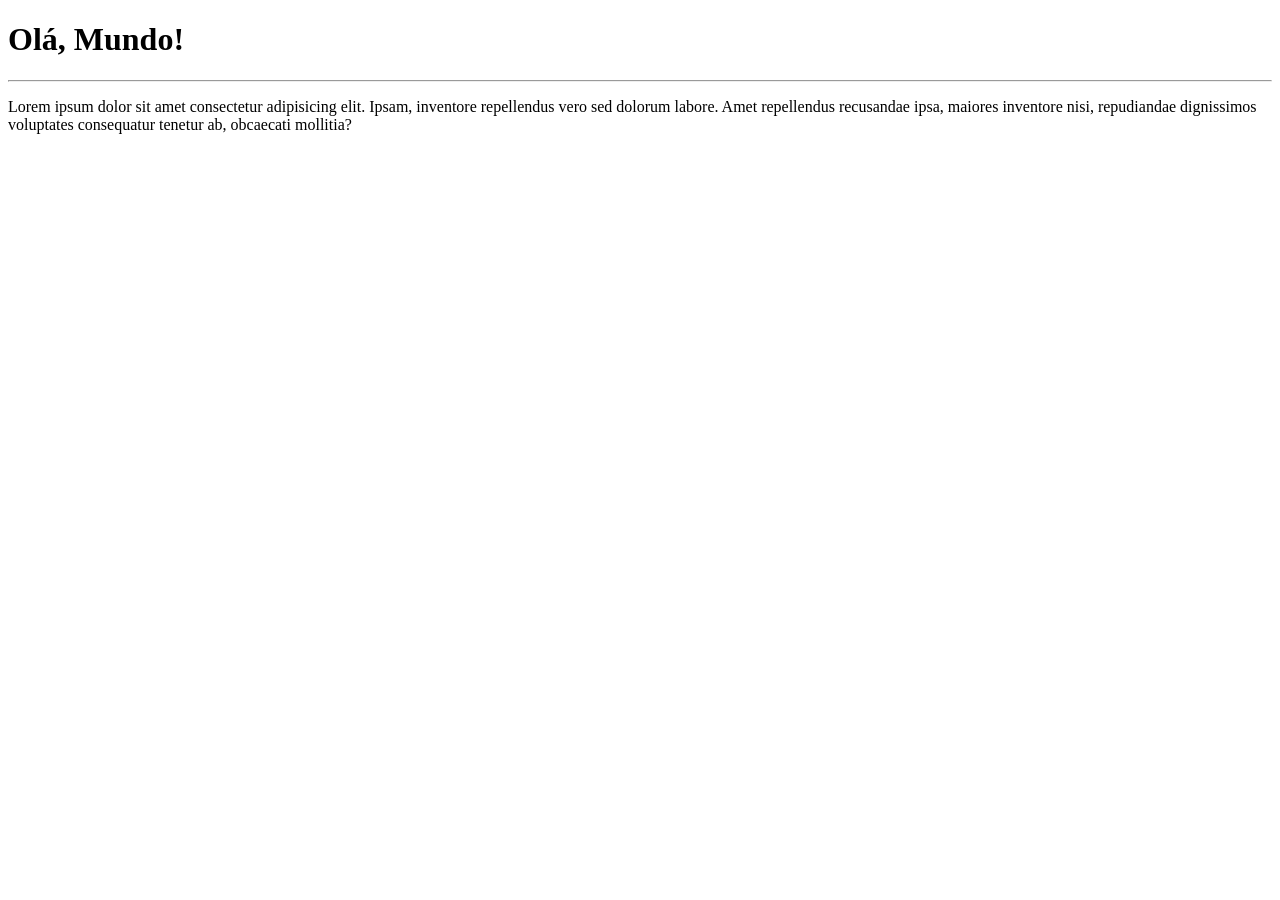
==== site-exempo/index.html @ 3dc88721 "criei a pagina principal" ====
<!DOCTYPE html>
<html lang="pt-br">
<head>
    <meta charset="UTF-8">
    <meta name="viewport" content="width=device-width, initial-scale=1.0">
    <title>Primeiro site em repositorio</title>
</head>
<body>
    <h1>Olá, Mundo!</h1>
    <hr>
    <p>Lorem ipsum dolor sit amet consectetur adipisicing elit. Ipsam, inventore repellendus vero sed dolorum labore. Amet repellendus recusandae ipsa, maiores inventore nisi, repudiandae dignissimos voluptates consequatur tenetur ab, obcaecati mollitia?</p>
</body>
</html>
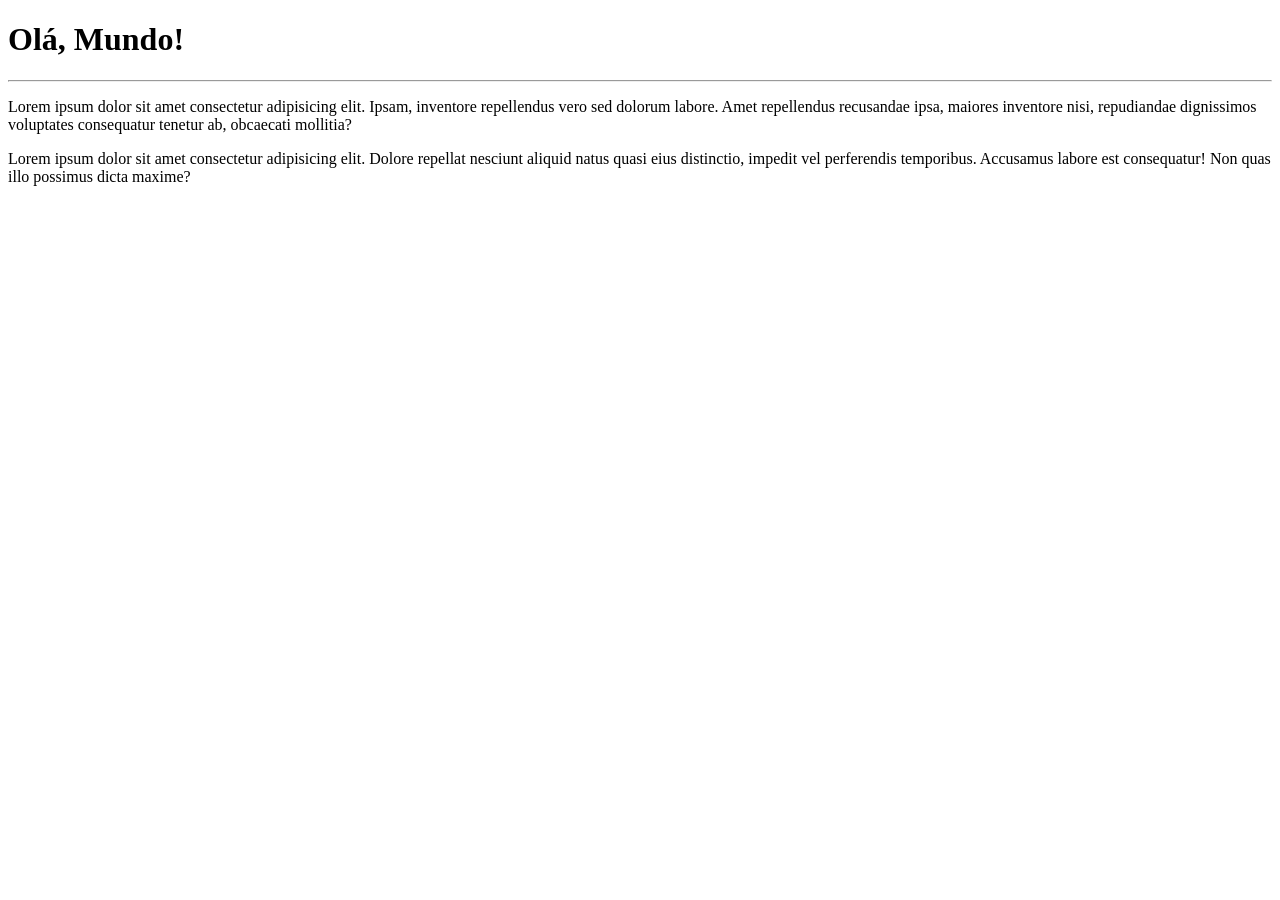
==== commit f4e2bee4: "adicionei um paragrafo" ====
--- a/site-exempo/index.html
+++ b/site-exempo/index.html
@@ -9,5 +9,6 @@
     <h1>Olá, Mundo!</h1>
     <hr>
     <p>Lorem ipsum dolor sit amet consectetur adipisicing elit. Ipsam, inventore repellendus vero sed dolorum labore. Amet repellendus recusandae ipsa, maiores inventore nisi, repudiandae dignissimos voluptates consequatur tenetur ab, obcaecati mollitia?</p>
+    <p>Lorem ipsum dolor sit amet consectetur adipisicing elit. Dolore repellat nesciunt aliquid natus quasi eius distinctio, impedit vel perferendis temporibus. Accusamus labore est consequatur! Non quas illo possimus dicta maxime?</p>
 </body>
 </html>
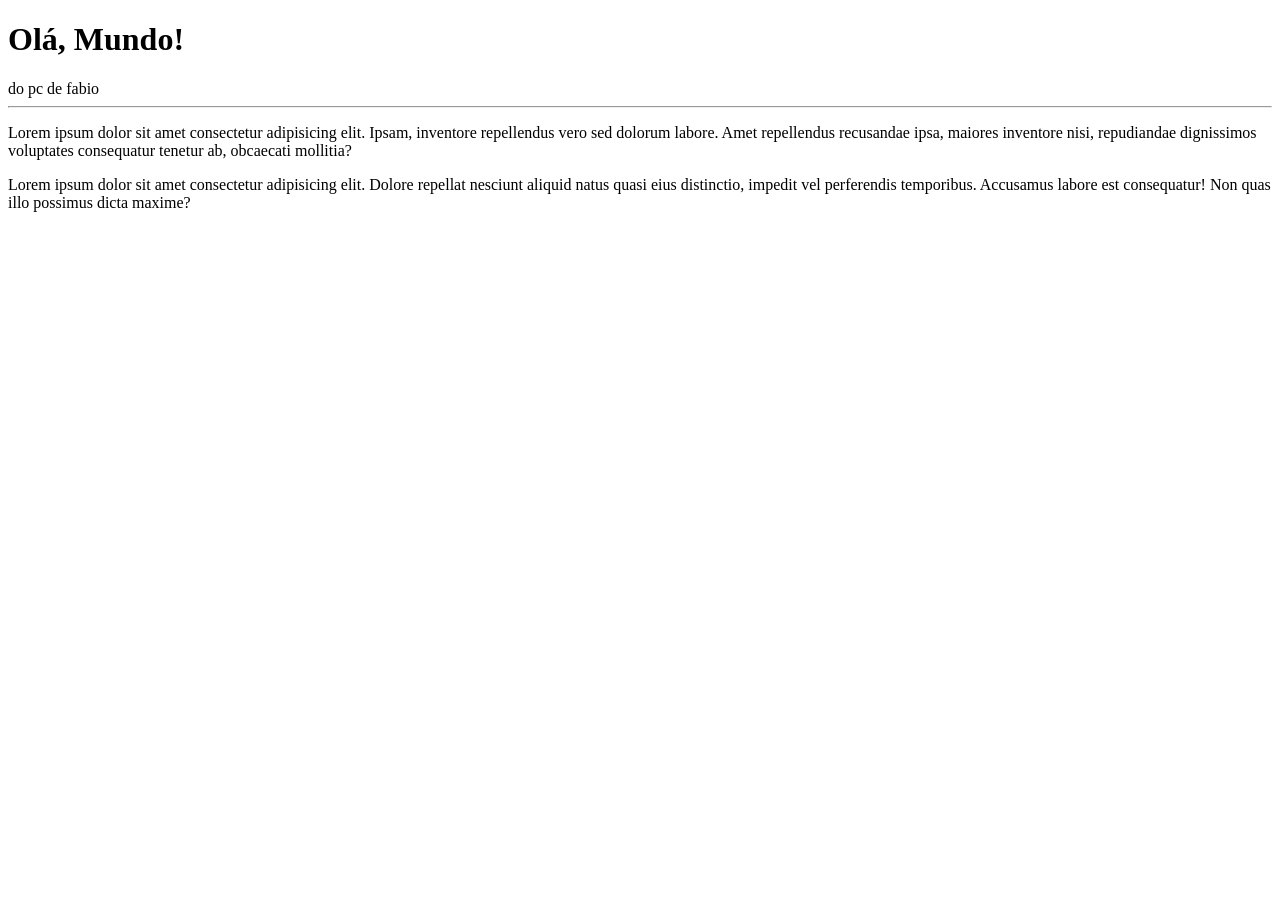
==== commit a7966895: "subir do pc de fabio" ====
--- a/site-exempo/index.html
+++ b/site-exempo/index.html
@@ -7,6 +7,7 @@
 </head>
 <body>
     <h1>Olá, Mundo!</h1>
+    <label>do pc de fabio</label>
     <hr>
     <p>Lorem ipsum dolor sit amet consectetur adipisicing elit. Ipsam, inventore repellendus vero sed dolorum labore. Amet repellendus recusandae ipsa, maiores inventore nisi, repudiandae dignissimos voluptates consequatur tenetur ab, obcaecati mollitia?</p>
     <p>Lorem ipsum dolor sit amet consectetur adipisicing elit. Dolore repellat nesciunt aliquid natus quasi eius distinctio, impedit vel perferendis temporibus. Accusamus labore est consequatur! Non quas illo possimus dicta maxime?</p>
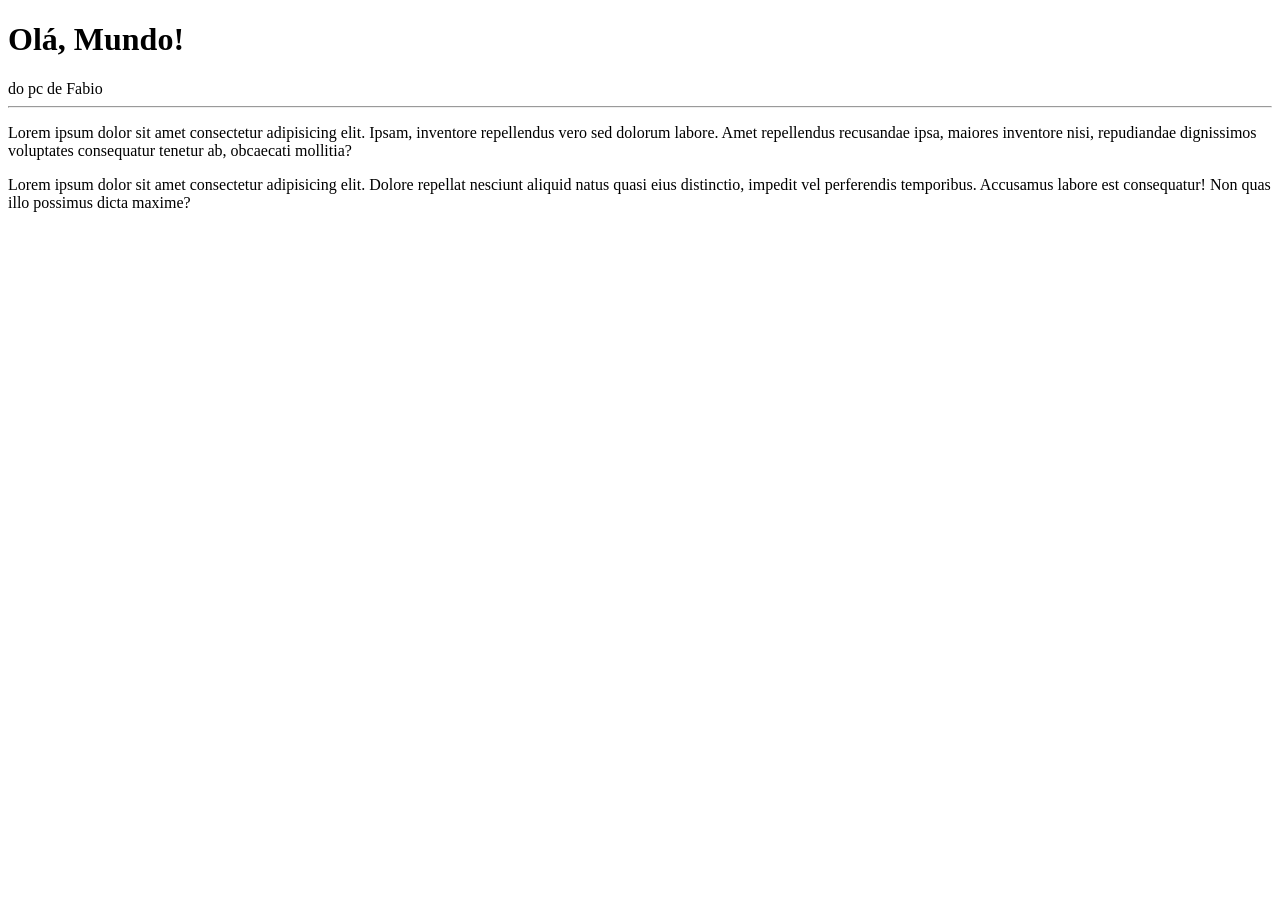
==== commit e02c0f18: "maiusculo" ====
--- a/site-exempo/index.html
+++ b/site-exempo/index.html
@@ -7,7 +7,7 @@
 </head>
 <body>
     <h1>Olá, Mundo!</h1>
-    <label>do pc de fabio</label>
+    <label>do pc de Fabio</label>
     <hr>
     <p>Lorem ipsum dolor sit amet consectetur adipisicing elit. Ipsam, inventore repellendus vero sed dolorum labore. Amet repellendus recusandae ipsa, maiores inventore nisi, repudiandae dignissimos voluptates consequatur tenetur ab, obcaecati mollitia?</p>
     <p>Lorem ipsum dolor sit amet consectetur adipisicing elit. Dolore repellat nesciunt aliquid natus quasi eius distinctio, impedit vel perferendis temporibus. Accusamus labore est consequatur! Non quas illo possimus dicta maxime?</p>
